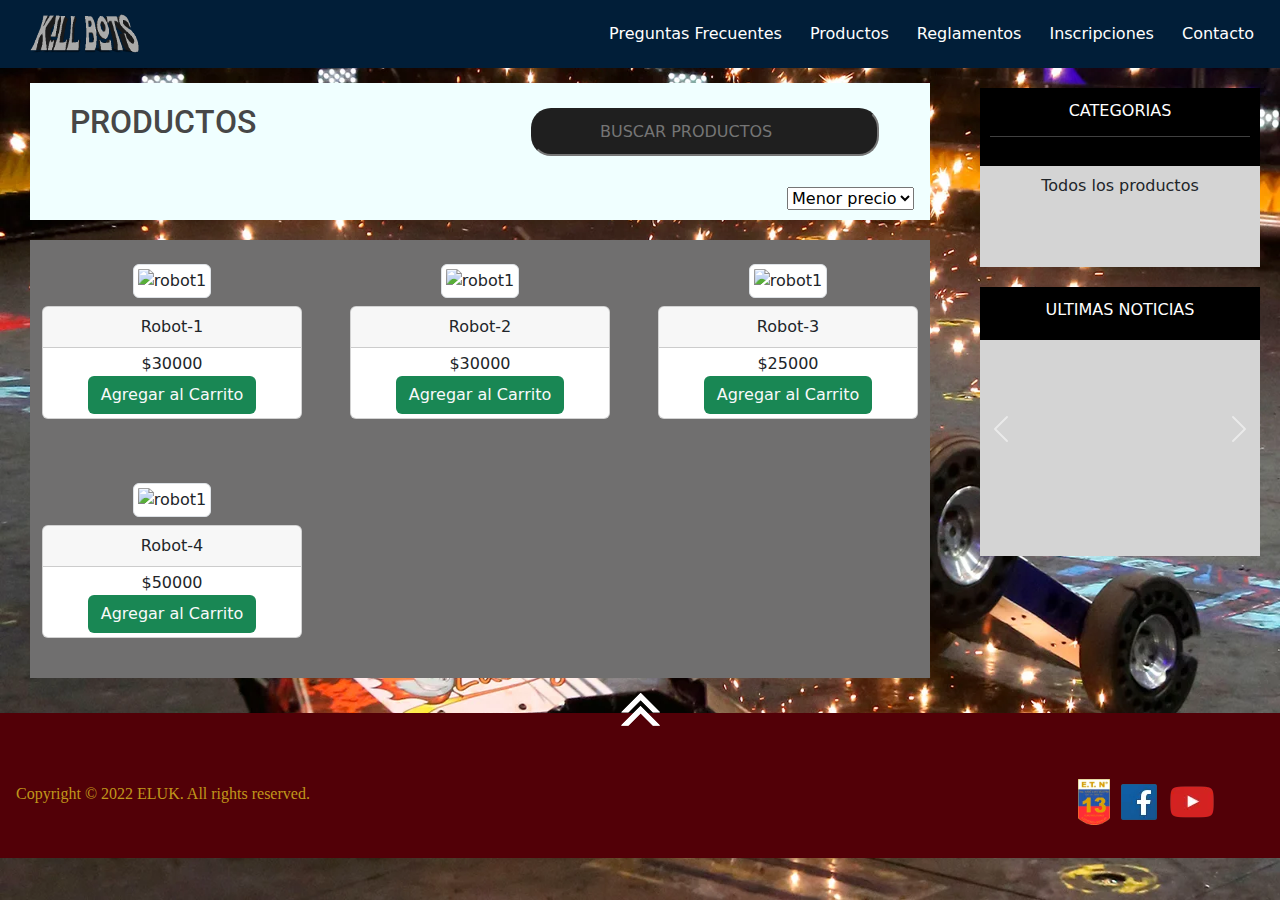
==== Olazabal Erik - 2da Preentrega/views/productos.html @ 26a72c94 "Olazabal Erik - 2DA Preentrega" ====
<!DOCTYPE html>
<html lang="en">
<head>
    <meta charset="UTF-8">
    <meta http-equiv="X-UA-Compatible" content="IE=edge">
    <meta name="viewport" content="width=device-width, initial-scale=1.0">
    <meta name="description" content="Esta seccion empieza la venta de nuestros robots a partir de componentes electromecánicos en desuso, para luego utilizarlos en competencias conocidas como BattleBots o de coleccion.">
    <meta name="keywords" content="pelea de robot,robots,delpini,torneo,argentina,electrónica,comprar robots">
    <meta name="robots"  content="index,follow"  />
    <title>Venta de robots - Kill bots</title>
    <link rel="icon" href="../img/Icons/favicon.webp">
    <link rel="stylesheet" href="../css/reducido.css"><!-- MY css -->
    <link rel="stylesheet" href="../css/bootstrap.css"><!-- MY css -->
</head>
<body class="body-products">
    <div class="contenedor">
        <!-- Inicio de barra de busqueda -->
        <nav class="navbar navbar-expand-sm bg sticky-top" id="g-nav">
            <div class="container-fluid">
                <a class="navbar-brand" href="../index.html">
                    <img src="../img/Icons/killbots.svg" alt="logo de killbots">
                </a>
                    <button class="navbar-toggler" type="button" data-bs-toggle="collapse" data-bs-target="#navbarScroll" aria-controls="navbarScroll" aria-expanded="false" aria-label="Toggle navigation">
                        <span class="navbar-toggler-icon"></span>
                    </button>
                <div class="collapse navbar-collapse" id="navbarScroll">
                    <ul class="navbar-nav ms-auto my-2 my-lg-0 navbar-nav-scroll" style="--bs-scroll-height: 200px;">
                        <li class="nav-item">
                            <a class="nav-link" aria-current="page" href="../index.html#g-main">Preguntas Frecuentes</a>
                        </li>
                        <li class="nav-item">
                            <a class="nav-link" href="../views/productos.html">Productos</a>
                        </li>
                        <li class="nav-item">
                            <a class="nav-link" href="../views/reglamento.html">Reglamentos</a>
                        </li>
                        <li class="nav-item">
                            <a class="nav-link" href="../views/inscripciones.html">Inscripciones</a>
                        </li>
                        <li class="nav-item">
                            <a class="nav-link" href="../views/contacto.html">Contacto</a>
                        </li>
                    </ul>
                </div>
            </div>
        </nav>

        <!----- header ----->    
        <header id="sub-nav">
            <div class="header-top">
                <h3>PRODUCTOS</h3>
                <div class="buscar">
                    <input type="search" class="search" name="busqueda" placeholder="BUSCAR PRODUCTOS">
                </div>
            </div>
            <div class="header-ordenar">
                <select name="" id="">
                    <option value="">Menor precio</option>
                    <option value="">Mayor precio</option>
                    <option value="">A-Z</option>
                    <option value="">Z-A</option>
                </select>
            </div>
        </header>

        <!-- Main -->
        <main id="productos">
            <div class="main-productos">
                <div>
                    <div class="row" id="contenedorProductos"></div>
                </div>	
            </div>
        </main>
        <!-- Main -->
        <aside id="aside-r">
            <div class="lateral-categoria">
                <div class="titulos-lat">
                    <h6>CATEGORIAS</h6>
                    <hr class="bg-colors">
                </div>
                <div class="todos-product">
                    <h5>Todos los productos</h5>
                </div>
            </div>
            <div class="lateral-noticias">
                <div class="titulos-lat">
                    <h6>ULTIMAS NOTICIAS</h6>
                </div>
                    <div id="carouselExampleControls" class="carousel slide" data-bs-interval="false">
                        <div class="carousel-inner">
                        <div class="carousel-item active">
                            <iframe class="youtube" src="https://www.youtube.com/embed/jly7YOOcWJY" title="YouTube video player" frameborder="0" allow="accelerometer; autoplay; clipboard-write; encrypted-media; gyroscope; picture-in-picture" allowfullscreen></iframe>
                        </div>
                        <div class="carousel-item">
                            <iframe class="youtube" src="https://www.youtube.com/embed/qsJ1JmxGMK8" title="YouTube video player" frameborder="0" allow="accelerometer; autoplay; clipboard-write; encrypted-media; gyroscope; picture-in-picture" allowfullscreen></iframe>
                        </div>
                        <div class="carousel-item">
                            <iframe class="youtube" src="https://www.youtube.com/embed/09ekK2QgflM" title="YouTube video player" frameborder="0" allow="accelerometer; autoplay; clipboard-write; encrypted-media; gyroscope; picture-in-picture" allowfullscreen></iframe>
                        </div>
                        </div>
                            <button class="carousel-control-prev" type="button" data-bs-target="#carouselExampleControls" data-bs-slide="prev">
                                <span class="carousel-control-prev-icon" aria-hidden="true"></span>
                                <span class="visually-hidden">Atras</span>
                            </button>
                            <button class="carousel-control-next" type="button" data-bs-target="#carouselExampleControls" data-bs-slide="next">
                                <span class="carousel-control-next-icon" aria-hidden="true"></span>
                                <span class="visually-hidden">Adelante</span>
                            </button>
                    </div>
            </div>   
        </aside>
        <section>            
            <div class="offcanvas offcanvas-start" data-bs-scroll="true" tabindex="-1" id="offcanvasWithBothOptions" aria-labelledby="offcanvasWithBothOptionsLabel">
                <div class="offcanvas-header">
                    <h5 class="offcanvas-title" id="offcanvasWithBothOptionsLabel">Carrito de Compras: </h5>
                    <button type="button" class="btn-close" data-bs-dismiss="offcanvas" aria-label="Close"></button>
                </div>
                <div class="offcanvas-body">
                    <h3>Total de la compra: <span id="totalCompra">0</span></h3>
                    <button class="btn btn-primary bg-secondary" id="vaciarCarrito">Vaciar Carrito</button>
                    <div class="m-auto">
                        <div class="row py-3" id="contenedorCarrito"></div>
                    </div>
                </div>
                </div>
        </section>

        <!-- pie -->
        <footer id="footer">
            <div class="flecha-top mas-info">
                <a href="#sub-nav">
                    <img src="../img/Icons/scroll_arrows.webp" class="flecha-arriba" alt="boton top menu">
                </a>
            </div>
            <div class="footer">
                <div class="copy">
                    <p>Copyright © 2022 ELUK. All rights reserved.</p>
                </div>
                <div class="icons-footer">
                    <a href="https://et13delpini.edu.ar/" target="_blank">
                        <img src="../img/Icons/delpini.webp" class="resolucion-delpi"alt="logo delpini footer">
                    </a>
                    <a href="https://www.facebook.com/ET13Delpini" target="_blank">
                        <img src="../img/Icons/facebook.webp" alt="logo facebook footer">
                    </a>
                    <a href="https://www.youtube.com/channel/UCf4N6kbsjljnpUha3H01e1A" target="_blank">
                        <img src="../img/Icons/youtube.webp" alt="logo youtube footer">
                    </a>
                </div>
            </div>
        </footer>
    </div>

    <!-- Scripts -->
    <script src="../js/bootstrap.js"></script><!-- bootstrap js -->
    <script src="../js/carrito.js"></script>
</body>
</html>
---- Olazabal Erik - 2da Preentrega/css/reducido.css ----
@charset "UTF-8";
@import url("https://fonts.googleapis.com/css2?family=Press+Start+2P&family=Roboto:wght@300&display=swap");
@import url("https://fonts.googleapis.com/css?family=Montserrat:400,800");
@import url("https://fonts.googleapis.com/css2?family=Bebas+Neue&display=swap");
/*------- index -------*/
/*------ palabras top ------*/
.ancho-25{
  width: 100px;
}

.palabras-header {
  position: absolute;
  width: 90%;
  z-index: 0;
  overflow: hidden;
  padding: 30px 20px;
  box-sizing: border-box;
}

.palabras {
  color: #ffffff;
  background-color: rgba(80, 0, 7, 0.51);
  border-radius: 9px;
  padding: 20px;
}
.palabras h1, .palabras .h1 {
  padding: 10px 0;
  font-family: "Press Start 2P", cursive;
  font-size: large;
}

.palabras .parafo {
  font-family: "Times New Roman", Times, serif;
  font-size: 1em;
  padding: 10px 0;
}

.mas-info {
  width: 9%;
  position: relative;
  margin: 0 auto;
  text-align: center;
  z-index: 0;
}

/*------ main preguntas ------*/
#preguntas {
  margin-bottom: 40px;
}

.frecuentes {
  color: #ffffff;
  margin-bottom: 20px;
}

.preguntas-main {
  font-size: 1.3em;
  margin: auto;
  position: relative;
  text-align: center;
  font-family: "Roboto", sans-serif;
  padding: 0 20px;
  box-sizing: border-box;
  overflow: hidden;
}

/*--------- Productos --------*/
/*------ header Productos ------*/
.header-top {
  background-color: azure;
  margin: 15px 30px 0;
  text-align: center;
  display: flex;
  justify-content: space-between;
}
.header-top h3, .header-top .h3 {
  padding: 20px 0 0 10px;
  font-family: Verdana, Geneva, Tahoma, sans-serif;
  color: #474747;
  font-size: 1em;
}

.buscar {
  padding: 10px 4px 5px 6px;
}

.search {
  border-radius: 20px;
  padding: 10px 6px;
  width: 100%;
  background-color: #1f1f1f;
  font-size: 10px;
}

.header-ordenar {
  background-color: azure;
  text-align: right;
  padding: 16px 16px 9px 0;
  margin: 0 30px;
}

/*------ main Productos ------*/
.main-productos {
  text-align: center;
  margin: 20px 30px 15px 30px;
  background-color: #706f6f;
}

.price-old {
  text-decoration: line-through;
  color: #1f1f1f;
}

/*------ lateral  ------*/
.lateral-categoria {
  background-color: #d4d4d4;
  margin: 20px;
  height: 30%;
  text-align: center;
}

.titulos-lat {
  background-color: #000000;
  color: #ffffff;
  font-size: 0.6em;
  padding: 13px 10px;
  margin-top: 15px;
}

.todos-product h5, .todos-product .h5 {
  text-align: center;
  margin-top: 10px;
  font-size: 1em;
}

.lateral-noticias {
  background-color: #d4d4d4;
  margin: 20px;
  height: 60%;
  text-align: center;
}
.lateral-noticias .youtube {
  width: 90%;
  margin: 10px;
}

/*--------- Reglamento --------*/
/*------ header reglamento ------*/
.background-reglamento img {
  width: 100%;
  height: 10em;
}

.titulo-header {
  color: #ffffff;
  position: relative;
  bottom: 21%;
}

.centrado-reglamento {
  position: absolute;
  top: 50%;
  left: 50%;
  transform: translate(-50%, -50%);
  font-size: 2.5em;
  font-family: "Bebas Neue", cursive;
  letter-spacing: 3px;
}

/*------ subnav reglamento ------*/
.contenedorMiga {
  display: flex;
  flex-direction: row;
  flex-wrap: wrap;
  justify-content: space-between;
  align-items: flex-start;
}

.listaMiga {
  display: flex;
  flex-wrap: wrap;
  padding: 0 0;
  margin: 16px 10px 0;
  list-style: none;
}
.listaMiga > li + li:before {
  padding: 0 5px;
  color: #ccc;
  content: "/ ";
}
.listaMiga a {
  color: rgb(250, 250, 250);
  text-decoration: none;
}
.listaMiga a:hover {
  color: #000000;
}

.info-gen {
  color: #000000;
  text-align: center;
  margin: 15px 20px;
}

.lista-gen {
  padding: 0 24px 20px 20px;
  font-size: 0.75em;
}

.bloque-contenido {
  visibility: hidden;
  display: none;
  background-color: #9ea1a1;
  border-radius: 40px;
  text-align: center;
  list-style: none;
}
.bloque-contenido ul li {
  list-style: none;
}
.bloque-contenido ul li a {
  color: #6e630f;
}

.reglas-descargar {
  background-color: #2E7D32;
  text-align: center;
  border-radius: 20px;
  padding: 15px;
  margin: 20px 20px;
  font-size: 0.8em;
}
.reglas-descargar a {
  text-decoration: none;
  color: #ffffff;
  font-size: 0.75em;
}

hr {
  background-color: #000000;
}

.nover {
  display: none;
}

.li-reglamento {
  color: #000000;
}

.text-white {
  color: #ffffff;
}

.container-rest {
  padding: 15px;
}

.container-reglas-web {
  display: flex;
  flex-direction: column;
  padding: 0px 15px;
}

.bg-blanco {
  background-color: white;
  border-radius: 40px;
  box-shadow: 5px 5px 40px;
}

.reglas-text, .reglas-text2 {
  font-size: 0.85em;
  font-family: "Roboto", sans-serif;
  margin-bottom: 10px;
  list-style: decimal;
  letter-spacing: 0;
  line-height: 26px;
}

span.subrayado {
  background-color: hsl(0deg, 0%, 72%);
}

.reglas-web, .restricciones-web {
  color: #000000;
  font-size: 1.6em;
  font-family: "Bebas Neue", cursive;
  width: 90%;
  overflow: hidden;
  padding: 0px 10px;
  box-sizing: border-box;
  margin: 20px auto;
  text-align: center;
}

.img-web {
  padding: 60px 20px;
}

/*--------- Inscripciones --------*/
/*------ main Inscripciones ------*/
.container-inscrip {
  background-color: #fff;
  border-radius: 10px;
  box-shadow: 0 14px 28px rgba(0, 0, 0, 0.25), 0 10px 10px rgba(0, 0, 0, 0.22);
  position: relative;
  overflow: hidden;
  width: 768px;
  margin: 40px auto;
  max-width: 80%;
  min-height: 580px;
}
.container-inscrip .formulario-inscrip {
  position: absolute;
  top: 0;
  height: 100%;
  transition: all 0.6s cubic-bezier(0.68, -0.55, 0.27, 1.55);
}
.container-inscrip .mitad-container {
  left: 0;
  width: 100%;
  z-index: 2;
}
.container-inscrip .formu {
  background-color: #FFFFFF;
  display: flex;
  align-items: center;
  justify-content: center;
  flex-direction: column;
  padding: 0px 30px;
  height: 100%;
  text-align: center;
}
.container-inscrip .formu h1, .container-inscrip .formu .h1 {
  font-weight: bold;
  font-family: "Montserrat", sans-serif;
}
.container-inscrip .formu input {
  margin: 4px;
  background-color: #eee;
  border: none;
  padding: 12px 15px;
  margin: 8px 0;
  width: 100%;
}
.container-inscrip .formu .input-med {
  width: 47%;
  margin: 0px;
}
.container-inscrip .formu a {
  color: #333;
  font-size: 0.8em;
  text-decoration: none;
  margin: 15px 0;
}
.container-inscrip .formu .iconos-container {
  margin: 20px 0;
}
.container-inscrip .formu .iconos-container a {
  border: 1px solid #DDDDDD;
  border-radius: 50%;
  display: inline-flex;
  justify-content: center;
  align-items: center;
  margin: 0 5px;
  height: 40px;
  width: 40px;
}
.container-inscrip .formu .d-flex {
  justify-content: space-between;
}
.container-inscrip .formu .proceso-inscrip {
  font-size: 12px;
}
.container-inscrip .formu .boton-enviar {
  border-radius: 20px;
  border: 1px solid #FF4B2B;
  background-color: #FF4B2B;
  color: #FFFFFF;
  font-size: 0.8em;
  font-weight: bold;
  padding: 12px 45px;
  letter-spacing: 1px;
  text-transform: uppercase;
  transition: transform 80ms ease-in;
}

.img-inscrip-container {
  position: absolute;
  top: 0;
  left: 44%;
  width: 63%;
  height: 100%;
  overflow: hidden;
  transition: all 0.6s cubic-bezier(0.68, -0.55, 0.27, 1.55);
  z-index: 0;
  display: none;
}
.img-inscrip-container .img-robots img {
  width: 100%;
}

/*--------- Contacto --------*/
/*------ main Contacto ------*/
.contacto {
  background-color: rgba(36, 36, 36, 0.8);
  margin: 26px;
  justify-content: space-around;
  border-radius: 60px;
}
.contacto .formulario {
  overflow: hidden;
  padding: 14px 23px;
  box-sizing: border-box;
  margin: 30px auto;
}
.contacto .contact-title {
  text-align: center;
  font-size: 1.6em;
  font-weight: 400;
  font-family: "Roboto", sans-serif;
  padding: 3px;
  color: #ffffff;
  border-bottom: solid 3px;
  margin: 10px;
}

.form {
  display: grid;
}
.form label {
  padding: 5px 0px;
  font-size: 1em;
  color: #ffffff;
}

/* ----- mapa style ----- */
.mapa-container {
  text-align: center;
  font-size: 1.6em;
  height: 315px;
  color: #ffffff;
  margin: 26px;
  background-color: rgba(0, 0, 0, 0.7);
  border-radius: 60px;
}

fieldset.contact-title {
  margin: 22px;
  border-style: none;
  height: 80%;
}

/*--------- 404 --------*/
/*------ body 404 ------*/
.body404 {
  font-family: "Bebas Neue", cursive;
  color: #888;
  margin: 0;
  overflow: hidden;
}

#main {
  width: 100%;
  height: 100vh;
  text-align: center;
  display: flex;
  align-items: center;
  justify-content: center;
  flex-direction: column;
}
#main h1, #main .h1 {
  font-size: 3em;
  display: inline-block;
  padding-right: 12px;
  margin-bottom: 40px;
}
#main .robots img {
  width: 150px;
}

.volver a {
  color: #fff;
  background: #272727;
  text-decoration: none;
  padding: 10px 20px;
  font-size: 13px;
  font-family: arial, serif;
  font-weight: bold;
  border-radius: 0.5em;
}

/* ---- grid DE INDEX ---- */
.contenedor-grid {
  display: grid;
  grid-template-columns: 100% 1fr;
  grid-template-rows: auto;
  grid-template-areas: "nav" "header" "masinfo" "main" "footer";
}

#g-nav {
  grid-area: nav;
}

#g-header {
  grid-area: header;
}

#masinfo {
  grid-area: masinfo;
  display: block;
  bottom: 38px;
  height: 60px;
}

#g-main {
  grid-area: main;
}

#g-footer {
  grid-area: footer;
}

/*------ Productos ------*/
/*------ grid de productos------*/
.contenedor {
  display: grid;
  grid-template-columns: 100% 1fr;
  grid-template-rows: auto;
  grid-template-areas: "nav" "subnav" "aside" "productos" "footer";
}

#g-nav {
  grid-area: nav;
}

#sub-nav {
  grid-area: subnav;
}

#productos {
  grid-area: productos;
  margin-bottom: 20px;
}

#aside-r {
  grid-area: aside;
}

#footer {
  grid-area: footer;
}

/*------ reglamento ------*/
/*------ grid de reglamento ------*/
.grid-contenedor-reglamento {
  display: grid;
  grid-template-columns: 100% 1fr;
  grid-template-rows: auto;
  grid-template-areas: "nav" "subnav" "info" "aside" "main" "footer";
}

#g-nav {
  grid-area: nav;
}

#header-gridr {
  grid-area: subnav;
}

#main-gridr {
  grid-area: main;
  margin-bottom: 30px;
}

#info-regla {
  grid-area: info;
}

#aside-gridr {
  grid-area: aside;
}

#g-footer {
  grid-area: footer;
}

/*------ Inscripciones ------*/
/*------ grid de inscripciones ------*/
.body-inscrip {
  background-color: #738b95;
}

.grid-inscripciones {
  display: grid;
  grid-template-columns: 100% 1fr;
  grid-template-rows: auto;
  grid-template-areas: "nav" "main" "footer";
}

#g-nav {
  grid-area: nav;
}

#main-grid-ins {
  grid-area: main;
  position: relative;
}

#g-footer {
  grid-area: footer;
}

/*------ contacto ------*/
/*------ grid de contacto ------*/
.grid-contacto {
  display: grid;
  grid-template-columns: 100% 1fr;
  grid-template-rows: auto;
  grid-template-areas: "nav" "main" "mapa" "footer";
}

#g-nav {
  grid-area: nav;
}

#main-contact {
  grid-area: main;
}

#mapa {
  grid-area: mapa;
}

#g-footer {
  grid-area: footer;
}

/*!
 * Bootstrap v5.1.3 (https://getbootstrap.com/)
 * Copyright 2011-2021 The Bootstrap Authors
 * Copyright 2011-2021 Twitter, Inc.
 * Licensed under MIT (https://github.com/twbs/bootstrap/blob/main/LICENSE)
 */
:root {
  --bs-blue: #0d6efd;
  --bs-indigo: #6610f2;
  --bs-purple: #6f42c1;
  --bs-pink: #d63384;
  --bs-red: #dc3545;
  --bs-orange: #fd7e14;
  --bs-yellow: #ffc107;
  --bs-green: #198754;
  --bs-teal: #20c997;
  --bs-cyan: #0dcaf0;
  --bs-white: #fff;
  --bs-gray: #6c757d;
  --bs-gray-dark: #343a40;
  --bs-gray-100: #f8f9fa;
  --bs-gray-200: #e9ecef;
  --bs-gray-300: #dee2e6;
  --bs-gray-400: #ced4da;
  --bs-gray-500: #adb5bd;
  --bs-gray-600: #6c757d;
  --bs-gray-700: #495057;
  --bs-gray-800: #343a40;
  --bs-gray-900: #212529;
  --bs-primary: #0d6efd;
  --bs-secondary: #6c757d;
  --bs-success: #198754;
  --bs-info: #0dcaf0;
  --bs-warning: #ffc107;
  --bs-danger: #dc3545;
  --bs-light: #f8f9fa;
  --bs-dark: #212529;
  --bs-primary-rgb: 13, 110, 253;
  --bs-secondary-rgb: 108, 117, 125;
  --bs-success-rgb: 25, 135, 84;
  --bs-info-rgb: 13, 202, 240;
  --bs-warning-rgb: 255, 193, 7;
  --bs-danger-rgb: 220, 53, 69;
  --bs-light-rgb: 248, 249, 250;
  --bs-dark-rgb: 33, 37, 41;
  --bs-white-rgb: 255, 255, 255;
  --bs-black-rgb: 0, 0, 0;
  --bs-body-color-rgb: 33, 37, 41;
  --bs-body-bg-rgb: 255, 255, 255;
  --bs-font-sans-serif: system-ui, -apple-system, "Segoe UI", Roboto, "Helvetica Neue", Arial, "Noto Sans", "Liberation Sans", sans-serif, "Apple Color Emoji", "Segoe UI Emoji", "Segoe UI Symbol", "Noto Color Emoji";
  --bs-font-monospace: SFMono-Regular, Menlo, Monaco, Consolas, "Liberation Mono", "Courier New", monospace;
  --bs-gradient: linear-gradient(180deg, rgba(255, 255, 255, 0.15), rgba(255, 255, 255, 0));
  --bs-body-font-family: var(--bs-font-sans-serif);
  --bs-body-font-size: 1rem;
  --bs-body-font-weight: 400;
  --bs-body-line-height: 1.5;
  --bs-body-color: #212529;
  --bs-body-bg: #fff;
}

*,
*::before,
*::after {
  box-sizing: border-box;
}

@media (prefers-reduced-motion: no-preference) {
  :root {
    scroll-behavior: smooth;
  }
}

body {
  margin: 0;
  font-family: var(--bs-body-font-family);
  font-size: var(--bs-body-font-size);
  font-weight: var(--bs-body-font-weight);
  line-height: var(--bs-body-line-height);
  color: var(--bs-body-color);
  text-align: var(--bs-body-text-align);
  background-color: var(--bs-body-bg);
  -webkit-text-size-adjust: 100%;
  -webkit-tap-highlight-color: rgba(0, 0, 0, 0);
}

hr {
  margin: 1rem 0;
  color: inherit;
  background-color: currentColor;
  border: 0;
  opacity: 0.25;
}

hr:not([size]) {
  height: 1px;
}

h6, .h6, h5, .h5, h3, .h3, h2, .h2, h1, .h1 {
  margin-top: 0;
  margin-bottom: 0.5rem;
  font-weight: 500;
  line-height: 1.2;
}

h1, .h1 {
  font-size: calc(1.375rem + 1.5vw);
}
@media (min-width: 1200px) {
  h1, .h1 {
    font-size: 2.5rem;
  }
}

h2, .h2 {
  font-size: calc(1.325rem + 0.9vw);
}
@media (min-width: 1200px) {
  h2, .h2 {
    font-size: 2rem;
  }
}

h3, .h3 {
  font-size: calc(1.3rem + 0.6vw);
}
@media (min-width: 1200px) {
  h3, .h3 {
    font-size: 1.75rem;
  }
}

h5, .h5 {
  font-size: 1.25rem;
}

h6, .h6 {
  font-size: 1rem;
}

p {
  margin-top: 0;
  margin-bottom: 1rem;
}

ol,
ul {
  padding-left: 2rem;
}

ol,
ul {
  margin-top: 0;
  margin-bottom: 1rem;
}

ol ol,
ul ul,
ol ul,
ul ol {
  margin-bottom: 0;
}

a {
  color: #0d6efd;
  text-decoration: underline;
}
a:hover {
  color: #0a58ca;
}

a:not([href]):not([class]), a:not([href]):not([class]):hover {
  color: inherit;
  text-decoration: none;
}

figure {
  margin: 0 0 1rem;
}

img,
svg {
  vertical-align: middle;
}

label {
  display: inline-block;
}

button {
  border-radius: 0;
}

button:focus:not(:focus-visible) {
  outline: 0;
}

input,
button,
select,
textarea {
  margin: 0;
  font-family: inherit;
  font-size: inherit;
  line-height: inherit;
}

button,
select {
  text-transform: none;
}

select {
  word-wrap: normal;
}
select:disabled {
  opacity: 1;
}

button,
[type=button] {
  -webkit-appearance: button;
}
button:not(:disabled),
[type=button]:not(:disabled) {
  cursor: pointer;
}

::-moz-focus-inner {
  padding: 0;
  border-style: none;
}

textarea {
  resize: vertical;
}

fieldset {
  min-width: 0;
  padding: 0;
  margin: 0;
  border: 0;
}

::-webkit-datetime-edit-fields-wrapper,
::-webkit-datetime-edit-text,
::-webkit-datetime-edit-minute,
::-webkit-datetime-edit-hour-field,
::-webkit-datetime-edit-day-field,
::-webkit-datetime-edit-month-field,
::-webkit-datetime-edit-year-field {
  padding: 0;
}

::-webkit-inner-spin-button {
  height: auto;
}

[type=search] {
  outline-offset: -2px;
  -webkit-appearance: textfield;
}

/* rtl:raw:
[type="tel"],
[type="url"],
[type="email"],
[type="number"] {
  direction: ltr;
}
*/
::-webkit-search-decoration {
  -webkit-appearance: none;
}

::-webkit-color-swatch-wrapper {
  padding: 0;
}

::file-selector-button {
  font: inherit;
}

::-webkit-file-upload-button {
  font: inherit;
  -webkit-appearance: button;
}

iframe {
  border: 0;
}

.img-thumbnail {
  padding: 0.25rem;
  background-color: #fff;
  border: 1px solid #dee2e6;
  border-radius: 0.25rem;
  max-width: 100%;
  height: auto;
}

.figure {
  display: inline-block;
}


.container-fluid {
  width: 100%;
  padding-right: var(--bs-gutter-x, 0.75rem);
  padding-left: var(--bs-gutter-x, 0.75rem);
  margin-right: auto;
  margin-left: auto;
}
.row {
  --bs-gutter-x: 1.5rem;
  --bs-gutter-y: 0;
  display: flex;
  flex-wrap: wrap;
  margin-top: calc(-1 * var(--bs-gutter-y));
  margin-right: calc(-0.5 * var(--bs-gutter-x));
  margin-left: calc(-0.5 * var(--bs-gutter-x));
}
.row > * {
  flex-shrink: 0;
  width: 100%;
  max-width: 100%;
  padding-right: calc(var(--bs-gutter-x) * 0.5);
  padding-left: calc(var(--bs-gutter-x) * 0.5);
  margin-top: var(--bs-gutter-y);
}

@media (min-width: 576px) {
  .col-sm-8 {
    flex: 0 0 auto;
    width: 66.66666667%;
  }
}
@media (min-width: 768px) {
  .col-md-6 {
    flex: 0 0 auto;
    width: 50%;
  }
}
@media (min-width: 992px) {
  .col-lg-4 {
    flex: 0 0 auto;
    width: 33.33333333%;
  }
}

.btn {
  display: inline-block;
  font-weight: 400;
  line-height: 1.5;
  color: #212529;
  text-align: center;
  text-decoration: none;
  vertical-align: middle;
  cursor: pointer;
  user-select: none;
  background-color: transparent;
  border: 1px solid transparent;
  padding: 0.375rem 0.75rem;
  font-size: 1rem;
  border-radius: 0.25rem;
  transition: color 0.15s ease-in-out, background-color 0.15s ease-in-out, border-color 0.15s ease-in-out, box-shadow 0.15s ease-in-out;
}
@media (prefers-reduced-motion: reduce) {
  .btn {
    transition: none;
  }
}
.btn:hover {
  color: #212529;
}
 .btn:focus {
  outline: 0;
  box-shadow: 0 0 0 0.25rem rgba(13, 110, 253, 0.25);
}
.btn:disabled, fieldset:disabled .btn {
  pointer-events: none;
  opacity: 0.65;
}

.collapse:not(.show) {
  display: none;
}

.nav {
  display: flex;
  flex-wrap: wrap;
  padding-left: 0;
  margin-bottom: 0;
  list-style: none;
}

.nav-link {
  display: block;
  padding: 0.5rem 1rem;
  color: #0d6efd;
  text-decoration: none;
  transition: color 0.15s ease-in-out, background-color 0.15s ease-in-out, border-color 0.15s ease-in-out;
}
@media (prefers-reduced-motion: reduce) {
  .nav-link {
    transition: none;
  }
}
.nav-link:hover, .nav-link:focus {
  color: #0a58ca;
}

.navbar {
  position: relative;
  display: flex;
  flex-wrap: wrap;
  align-items: center;
  justify-content: space-between;
  padding-top: 0.5rem;
  padding-bottom: 0.5rem;
}

.navbar > .container-fluid {
  display: flex;
  flex-wrap: inherit;
  align-items: center;
  justify-content: space-between;
}
.navbar-brand {
  padding-top: 0.3125rem;
  padding-bottom: 0.3125rem;
  margin-right: 1rem;
  font-size: 1.25rem;
  text-decoration: none;
  white-space: nowrap;
}
.navbar-nav {
  display: flex;
  flex-direction: column;
  padding-left: 0;
  margin-bottom: 0;
  list-style: none;
}
.navbar-nav .nav-link {
  padding-right: 0;
  padding-left: 0;
}

.navbar-collapse {
  flex-basis: 100%;
  flex-grow: 1;
  align-items: center;
}

.navbar-toggler {
  padding: 0.25rem 0.75rem;
  font-size: 1.25rem;
  line-height: 1;
  background-color: transparent;
  border: 1px solid transparent;
  border-radius: 0.25rem;
  transition: box-shadow 0.15s ease-in-out;
}
@media (prefers-reduced-motion: reduce) {
  .navbar-toggler {
    transition: none;
  }
}
.navbar-toggler:hover {
  text-decoration: none;
}
.navbar-toggler:focus {
  text-decoration: none;
  outline: 0;
  box-shadow: 0 0 0 0.25rem;
}

.navbar-toggler-icon {
  display: inline-block;
  width: 1.5em;
  height: 1.5em;
  vertical-align: middle;
  background-image: var(--bs-navbar-toggler-icon-bg);
  background-repeat: no-repeat;
  background-position: center;
  background-size: 100%;
}

.navbar-nav-scroll {
  max-height: var(--bs-scroll-height, 75vh);
  overflow-y: auto;
}

@media (min-width: 576px) {
  .navbar-expand-sm {
    flex-wrap: nowrap;
    justify-content: flex-start;
  }
  .navbar-expand-sm .navbar-nav {
    flex-direction: row;
  }
  .navbar-expand-sm .navbar-nav .nav-link {
    padding-right: 0.5rem;
    padding-left: 0.5rem;
  }
  .navbar-expand-sm .navbar-nav-scroll {
    overflow: visible;
  }
  .navbar-expand-sm .navbar-collapse {
    display: flex !important;
    flex-basis: auto;
  }
  .navbar-expand-sm .navbar-toggler {
    display: none;
  }
}

.card {
  position: relative;
  display: flex;
  flex-direction: column;
  min-width: 0;
  word-wrap: break-word;
  background-color: #fff;
  background-clip: border-box;
  border: 1px solid rgba(0, 0, 0, 0.125);
  border-radius: 0.25rem;
}
.card > hr {
  margin-right: 0;
  margin-left: 0;
}

.card-body {
  flex: 1 1 auto;
  padding: 1rem 1rem;
}

.card-header {
  padding: 0.5rem 1rem;
  margin-bottom: 0;
  background-color: rgba(0, 0, 0, 0.03);
  border-bottom: 1px solid rgba(0, 0, 0, 0.125);
}
.card-header:first-child {
  border-radius: calc(0.25rem - 1px) calc(0.25rem - 1px) 0 0;
}

.accordion-button {
  position: relative;
  display: flex;
  align-items: center;
  width: 100%;
  padding: 1rem 1.25rem;
  font-size: 1rem;
  color: #212529;
  text-align: left;
  background-color: #fff;
  border: 0;
  border-radius: 0;
  overflow-anchor: none;
  transition: color 0.15s ease-in-out, background-color 0.15s ease-in-out, border-color 0.15s ease-in-out, box-shadow 0.15s ease-in-out, border-radius 0.15s ease;
}
@media (prefers-reduced-motion: reduce) {
  .accordion-button {
    transition: none;
  }
}
.accordion-button:not(.collapsed) {
  color: #0c63e4;
  background-color: #e7f1ff;
  box-shadow: inset 0 -1px 0 rgba(0, 0, 0, 0.125);
}
.accordion-button:not(.collapsed)::after {
  background-image: url("data:image/svg+xml,%3csvg xmlns='http://www.w3.org/2000/svg' viewBox='0 0 16 16' fill='%230c63e4'%3e%3cpath fill-rule='evenodd' d='M1.646 4.646a.5.5 0 0 1 .708 0L8 10.293l5.646-5.647a.5.5 0 0 1 .708.708l-6 6a.5.5 0 0 1-.708 0l-6-6a.5.5 0 0 1 0-.708z'/%3e%3c/svg%3e");
  transform: rotate(-180deg);
}
.accordion-button::after {
  flex-shrink: 0;
  width: 1.25rem;
  height: 1.25rem;
  margin-left: auto;
  content: "";
  background-image: url("data:image/svg+xml,%3csvg xmlns='http://www.w3.org/2000/svg' viewBox='0 0 16 16' fill='%23212529'%3e%3cpath fill-rule='evenodd' d='M1.646 4.646a.5.5 0 0 1 .708 0L8 10.293l5.646-5.647a.5.5 0 0 1 .708.708l-6 6a.5.5 0 0 1-.708 0l-6-6a.5.5 0 0 1 0-.708z'/%3e%3c/svg%3e");
  background-repeat: no-repeat;
  background-size: 1.25rem;
  transition: transform 0.2s ease-in-out;
}
@media (prefers-reduced-motion: reduce) {
  .accordion-button::after {
    transition: none;
  }
}
.accordion-button:hover {
  z-index: 2;
}
.accordion-button:focus {
  z-index: 3;
  border-color: #86b7fe;
  outline: 0;
  box-shadow: 0 0 0 0.25rem rgba(13, 110, 253, 0.25);
}

.accordion-header {
  margin-bottom: 0;
}

.accordion-item {
  background-color: #fff;
  border: 1px solid rgba(0, 0, 0, 0.125);
}
.accordion-item:first-of-type {
  border-top-left-radius: 0.25rem;
  border-top-right-radius: 0.25rem;
}
.accordion-item:first-of-type .accordion-button {
  border-top-left-radius: calc(0.25rem - 1px);
  border-top-right-radius: calc(0.25rem - 1px);
}
.accordion-item:not(:first-of-type) {
  border-top: 0;
}
.accordion-item:last-of-type {
  border-bottom-right-radius: 0.25rem;
  border-bottom-left-radius: 0.25rem;
}
.accordion-item:last-of-type .accordion-button.collapsed {
  border-bottom-right-radius: calc(0.25rem - 1px);
  border-bottom-left-radius: calc(0.25rem - 1px);
}
.accordion-item:last-of-type .accordion-collapse {
  border-bottom-right-radius: 0.25rem;
  border-bottom-left-radius: 0.25rem;
}

.accordion-body {
  padding: 1rem 1.25rem;
}

.accordion-flush .accordion-collapse {
  border-width: 0;
}
.accordion-flush .accordion-item {
  border-right: 0;
  border-left: 0;
  border-radius: 0;
}
.accordion-flush .accordion-item:first-child {
  border-top: 0;
}
.accordion-flush .accordion-item:last-child {
  border-bottom: 0;
}
.accordion-flush .accordion-item .accordion-button {
  border-radius: 0;
}

@keyframes progress-bar-stripes {
  0% {
    background-position-x: 1rem;
  }
}

.carousel {
  position: relative;
}

.carousel-inner {
  position: relative;
  width: 100%;
  overflow: hidden;
}
.carousel-inner::after {
  display: block;
  clear: both;
  content: "";
}

.carousel-item {
  position: relative;
  display: none;
  float: left;
  width: 100%;
  margin-right: -100%;
  backface-visibility: hidden;
  transition: transform 0.6s ease-in-out;
}
@media (prefers-reduced-motion: reduce) {
  .carousel-item {
    transition: none;
  }
}

.carousel-item.active {
  display: block;
}

/* rtl:begin:ignore */

/* rtl:end:ignore */

.carousel-control-prev,
.carousel-control-next {
  position: absolute;
  top: 0;
  bottom: 0;
  z-index: 1;
  display: flex;
  align-items: center;
  justify-content: center;
  width: 15%;
  padding: 0;
  color: #fff;
  text-align: center;
  background: none;
  border: 0;
  opacity: 0.5;
  transition: opacity 0.15s ease;
}
@media (prefers-reduced-motion: reduce) {
  .carousel-control-prev,
.carousel-control-next {
    transition: none;
  }
}
.carousel-control-prev:hover, .carousel-control-prev:focus,
.carousel-control-next:hover,
.carousel-control-next:focus {
  color: #fff;
  text-decoration: none;
  outline: 0;
  opacity: 0.9;
}

.carousel-control-prev {
  left: 0;
}

.carousel-control-next {
  right: 0;
}

.carousel-control-prev-icon,
.carousel-control-next-icon {
  display: inline-block;
  width: 2rem;
  height: 2rem;
  background-repeat: no-repeat;
  background-position: 50%;
  background-size: 100% 100%;
}

/* rtl:options: {
  "autoRename": true,
  "stringMap":[ {
    "name"    : "prev-next",
    "search"  : "prev",
    "replace" : "next"
  } ]
} */
.carousel-control-prev-icon {
  background-image: url("data:image/svg+xml,%3csvg xmlns='http://www.w3.org/2000/svg' viewBox='0 0 16 16' fill='%23fff'%3e%3cpath d='M11.354 1.646a.5.5 0 0 1 0 .708L5.707 8l5.647 5.646a.5.5 0 0 1-.708.708l-6-6a.5.5 0 0 1 0-.708l6-6a.5.5 0 0 1 .708 0z'/%3e%3c/svg%3e");
}

.carousel-control-next-icon {
  background-image: url("data:image/svg+xml,%3csvg xmlns='http://www.w3.org/2000/svg' viewBox='0 0 16 16' fill='%23fff'%3e%3cpath d='M4.646 1.646a.5.5 0 0 1 .708 0l6 6a.5.5 0 0 1 0 .708l-6 6a.5.5 0 0 1-.708-.708L10.293 8 4.646 2.354a.5.5 0 0 1 0-.708z'/%3e%3c/svg%3e");
}

@keyframes spinner-border {
  to {
    transform: rotate(360deg) /* rtl:ignore */;
  }
}

@keyframes spinner-grow {
  0% {
    transform: scale(0);
  }
  50% {
    opacity: 1;
    transform: none;
  }
}

.placeholder {
  display: inline-block;
  min-height: 1em;
  vertical-align: middle;
  cursor: wait;
  background-color: currentColor;
  opacity: 0.5;
}
.placeholder.btn::before {
  display: inline-block;
  content: "";
}

@keyframes placeholder-glow {
  50% {
    opacity: 0.2;
  }
}

@keyframes placeholder-wave {
  100% {
    mask-position: -200% 0%;
  }
}

.sticky-top {
  position: sticky;
  top: 0;
  z-index: 1020;
}

.visually-hidden {
  position: absolute !important;
  width: 1px !important;
  height: 1px !important;
  padding: 0 !important;
  margin: -1px !important;
  overflow: hidden !important;
  clip: rect(0, 0, 0, 0) !important;
  white-space: nowrap !important;
  border: 0 !important;
}

.d-flex {
  display: flex !important;
}

.border {
  border: 1px solid #dee2e6 !important;
}

.w-100 {
  width: 100% !important;
}

.mx-2 {
  margin-right: 0.5rem !important;
  margin-left: 0.5rem !important;
}

.my-2 {
  margin-top: 0.5rem !important;
  margin-bottom: 0.5rem !important;
}

.mt-2 {
  margin-top: 0.5rem !important;
}

.ms-auto {
  margin-left: auto !important;
}

.p-1 {
  padding: 0.25rem !important;
}

.p-4 {
  padding: 1.5rem !important;
}

.text-center {
  text-align: center !important;
}

/* rtl:begin:remove */

/* rtl:end:remove */

.text-black {
  --bs-text-opacity: 1;
  color: rgba(var(--bs-black-rgb), var(--bs-text-opacity)) !important;
}

.text-white {
  --bs-text-opacity: 1;
  color: rgba(var(--bs-white-rgb), var(--bs-text-opacity)) !important;
}

.visible {
  visibility: visible !important;
}
@media (min-width: 992px) {
  .my-lg-0 {
    margin-top: 0 !important;
    margin-bottom: 0 !important;
  }
}
* {
  margin: 0;
  padding: 0;
  box-sizing: border-box;
}

.navbar-toggler-icon {
  background-image: url(https://img.icons8.com/ios-filled/50/FFFFFF/menu--v1.png);
}

.background_header {
  width: 100%;
  height: 55vh;
}

.body-products {
  background-image: url(../img/Headers/header-2.webp);
  background-attachment: fixed;
}

/* --- botones de carrousel bootstrap ----- */
.carousel-control-prev {
  left: 0;
  width: 9%;
  height: 20%;
  border-radius: 20px;
  margin: auto;
}

.carousel-control-next {
  right: 0;
  width: 9%;
  height: 20%;
  border-radius: 20px;
  margin: auto;
}

.bg-verde {
  background-color: hsl(152deg, 69%, 31%);
}

.bg-gris {
  background-color: hsl(0deg, 0%, 73%);
}

.bg {
  background-color: rgb(1, 30, 56);
}

.body-bgd {
  background-color: hsl(197deg, 97%, 25%);
  overflow-x: hidden;
}

.nav-link {
  color: rgb(255, 255, 255);
  padding: 0;
  margin: 6px;
}
.nav-link:hover {
  color: #000000;
}

/* --- accordion bootstrap ----- */
.accordion-button {
  background-color: hsl(45deg, 75%, 43%);
  border-radius: 50px;
}

.accordion-button {
  background-color: rgba(80, 0, 7, 0);
  border-radius: 50px;
  justify-content: center;
}

.accordion-flush .accordion-item:first-child {
  margin-bottom: 10px;
}

.accordion-item:not(:first-of-type) {
  margin-bottom: 10px;
  border-radius: 30px;
  justify-content: center;
}

.accordion-flush .accordion-item:first-child {
  border-radius: 30px;
}

.accordion-flush .accordion-item .accordion-button {
  border-radius: 30px;
}

.accordion-item:last-of-type .accordion-button.collapsed {
  border-radius: 30px;
}

.accordion-button::after {
  width: 0;
  margin-left: 0;
  content: 0;
  background-image: none;
}

.accordion-button:not(.collapsed) {
  color: hsl(45deg, 75%, 43%);
  background-color: rgb(1, 30, 56);
  box-shadow: none;
}

.bg-colors {
  background-color: rgb(255, 255, 255);
}

.reglas-text2 {
  list-style: lower-alpha;
}

.restricciones-web {
  padding: 10px !important;
  text-align: start;
}

footer {
  background-color: hsl(355deg, 100%, 16%);
}
footer .copy {
  font-family: "Times New Roman", Times, serif;
  color: hsl(45deg, 75%, 43%);
  position: relative;
  text-align: left;
  padding: 0.5em 1em 2em 1em;
  font-size: 13px;
}
footer .icons-footer {
  text-align: right;
  position: relative;
  text-decoration: none;
}
footer .icons-footer a {
  text-decoration: none;
}

.flecha-top .flecha-arriba {
  position: relative;
  bottom: 20px;
  transform: rotate(180deg);
}

img.resolucion-delpi {
  height: 46px;
}

.footer {
  display: flex;
  flex-wrap: wrap;
  flex-direction: column-reverse;
  align-items: center;
}

/* ---- MEDIAS QUERIS DE INDEX ---- */
/* min-width: 768px de index */
@media (min-width: 768px) {
  #preguntas {
    height: 100%;
  }
  .background_header {
    width: 100%;
    height: 100%;
  }
  /* palabras header*/
  .palabras-header {
    width: 60%;
    left: 20px;
    z-index: 0;
    overflow: hidden;
    padding: 60px 20px;
    box-sizing: border-box;
  }
  .palabras-header h1, .palabras-header .h1 {
    padding: 10px 0;
    font-size: x-large;
  }
  .palabras .parafo {
    font-family: "Times New Roman", Times, serif;
    font-size: 1.3em;
    padding: 10px 0;
  }
  #masinfo {
    bottom: 39px;
  }
  /*-- preguntas --*/
  #preguntas .frecuentes {
    font-size: 1.6em;
  }
  /* --- footer --- */
  .footer {
    display: flex;
    justify-content: space-between;
    flex-direction: row;
  }
  .footer .copy {
    padding: 2em 1em;
    padding-right: 4em;
    font-size: 1em;
  }
  .footer .icons-footer {
    text-align: right;
    padding: 2em 4em;
  }
}
@media (min-width: 1020px) {
  /* palabras header*/
  .palabras-header {
    width: 60%;
  }
  .palabras-header h1, .palabras-header .h1 {
    padding: 10px 0;
    font-size: xx-large;
  }
  .palabras .parafo {
    font-size: 1.3em;
    padding: 10px 0;
  }
}
@media (min-width: 1200px) {
  /* palabras header*/
  .palabras-header {
    width: 60%;
    bottom: 10%;
    left: 5%;
  }
  .palabras-header h1, .palabras-header .h1 {
    padding: 10px 0;
    font-size: xx-large;
  }
  .palabras .parafo {
    font-size: 1.6em;
    padding: 10px 0;
  }
}
/* ---- MEDIAS QUERIS DE productos ---- */
/* min-width: 768px de productos */
@media (min-width: 768px) {
  .contenedor {
    display: grid;
    grid-template-columns: 1fr;
    grid-template-rows: auto;
    grid-template-areas: "nav" "subnav" "productos" "aside" "footer";
  }
  .header-top {
    margin: 15px 30px 0;
  }
  .header-top h3, .header-top .h3 {
    padding: 20px 0 0 40px;
    font-family: "Roboto", sans-serif;
    color: #474747;
    font-size: 2em;
  }
  .buscar {
    padding: 20px 56px 10px 30px;
  }
  .search {
    padding: 10px 67px;
    margin: 5px;
    font-size: 1em;
  }
  .lateral-categoria {
    margin: 0 20px;
  }
  .lateral-noticias {
    height: 65%;
  }
  #aside-r {
    margin-bottom: 48px;
  }
}
@media (min-width: 1020px) {
  .contenedor {
    display: grid;
    grid-template-columns: 75% 25%;
    grid-template-rows: repeat(4, auto);
    grid-template-areas: "nav nav" "subnav aside" "productos aside " "footer footer";
  }
  .lateral-categoria {
    background-color: #d4d4d4;
    margin: 20px;
    height: 30%;
  }
  .titulos-lat {
    background-color: hsl(0deg, 0%, 0%);
    color: #ffffff;
    padding: 13px 10px;
    margin-top: 15px;
  }
  .lateral-noticias {
    height: 45%;
  }
  #productos {
    margin-bottom: 20px;
  }
}
/* ---- MEDIAS QUERIS DE Reglamento ---- */
/* min-width: 768px de reglamento */
@media (min-width: 768px) {
  .img-web {
    width: 80%;
    padding: 65px 30px;
  }
  .nover {
    display: list-item;
  }
  .listaMiga {
    margin: 16px 20px 0;
  }
  .lista-gen {
    font-size: 1.1em;
  }
  .reglas-web, .restricciones-web {
    padding: 40px 0 0px 0px;
  }
  .reglas-web p, .restricciones-web p {
    text-align: start;
    padding: 0px 15px;
  }
  .reglas-web h3, .restricciones-web h3, .reglas-web .h3, .restricciones-web .h3 {
    text-align: start;
  }
  .reglas-text, .reglas-text2 {
    font-size: 0.7em;
  }
  .reglas-descargar {
    width: 60%;
    margin: 20px auto;
  }
  .reglas-descargar a {
    text-decoration: none;
    color: rgb(255, 255, 255);
    font-size: 1.1em;
  }
  .container-reglas-web {
    flex-direction: row;
    padding: 0;
  }
  .container-rest {
    padding: 15px 60px;
  }
  .restricciones-web {
    padding: 40px !important;
  }
}
/* min-width: 1020px de reglamento */
@media (min-width: 1020px) {
  .grid-contenedor-reglamento {
    display: grid;
    grid-template-columns: 70% 30%;
    grid-template-rows: auto;
    grid-template-areas: "nav nav" "subnav subnav" "info aside" "main main" "footer footer";
  }
  #info-regla {
    display: inline;
  }
  #aside-gridr {
    margin: 30px;
  }
  .bloque-contenido {
    visibility: visible;
    display: list-item;
    padding: 20px;
    margin: 5px;
    text-align: start;
  }
  .bloque-contenido h3, .bloque-contenido .h3 {
    text-align: center;
  }
  .reglas-descargar {
    width: 70%;
    font-size: 1.3em;
  }
  .img-web {
    padding: 65px 110px;
  }
  .reglas-web p, .restricciones-web p {
    text-align: start;
    padding: 0px 40px;
    font-size: 0.8em;
  }
  .reglas-web .info-gen, .restricciones-web .info-gen {
    margin: 15px 36px;
  }
}
/* ---- MEDIAS QUERIS DE inscripciones ---- */
/* min-width: 768px de inscripciones */
@media (min-width: 768px) {
  .img-inscrip-container {
    display: block;
  }
  .container-inscrip .mitad-container {
    left: 0;
    width: 50%;
    z-index: 2;
  }
}
/* min-width: 1024px de inscripciones */
@media (min-width: 1024px) {
  .container-inscrip .mitad-container {
    width: 55%;
  }
  .img-inscrip-container {
    width: 53%;
    left: 51%;
  }
}
/* ---- MEDIAS QUERIS DE contactos ---- */
/* min-width: 768px de contactos */
@media (min-width: 768px) {
  .body-products {
    background-repeat: round;
  }
  .contacto {
    margin: 30px 20%;
  }
  .mapa-container {
    margin: 30px 20%;
    height: 400px;
  }
}
/* min-width: 1024px de contactos */
@media (min-width: 1024px) {
  .grid-contacto {
    display: grid;
    grid-template-columns: 50%;
    grid-template-rows: auto;
    grid-template-areas: "nav nav" "main mapa" "footer footer";
  }
  .contacto {
    margin: 20% 9%;
  }
  .mapa-container {
    margin: 20% 10% 20% 0%;
    height: 400px;
  }
}

/*# sourceMappingURL=style2.css.map */
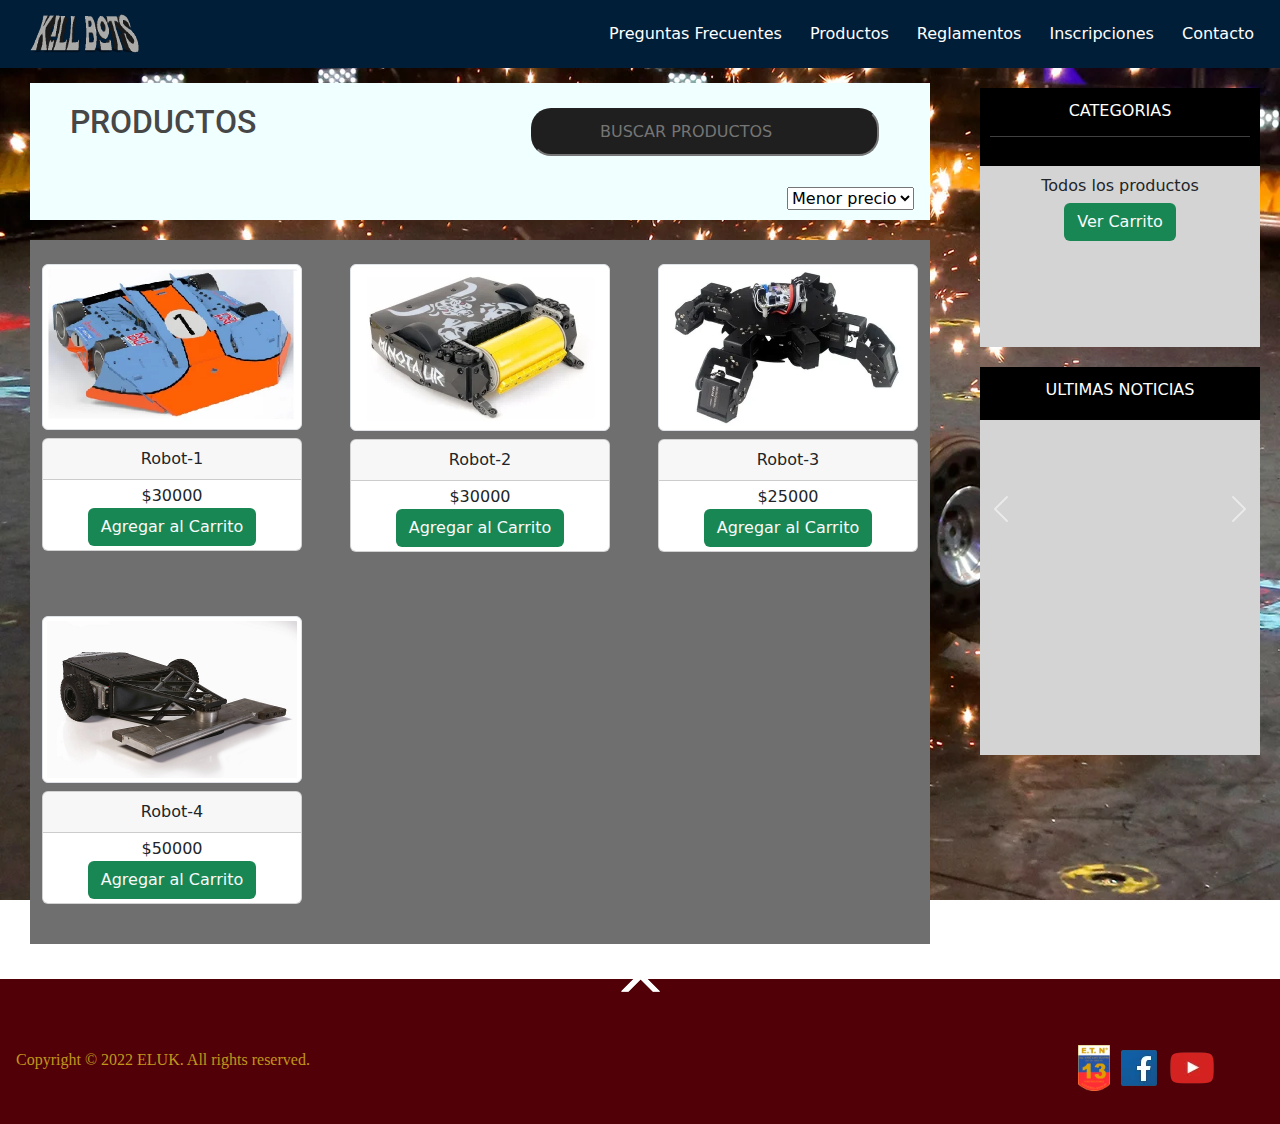
==== commit 39285377: "Olazabal Erik - 2da Preentrega" ====
--- a/Olazabal Erik - 2da Preentrega/views/productos.html
+++ b/Olazabal Erik - 2da Preentrega/views/productos.html
@@ -80,6 +80,7 @@
                 </div>
                 <div class="todos-product">
                     <h5>Todos los productos</h5>
+                    <button onclick="mostrarcarrito()" class="btn bg-success text-light" type="button" data-bs-toggle="offcanvas" data-bs-target="#offcanvasWithBothOptions" aria-controls="offcanvasWithBothOptions">Ver Carrito</button>
                 </div>
             </div>
             <div class="lateral-noticias">
